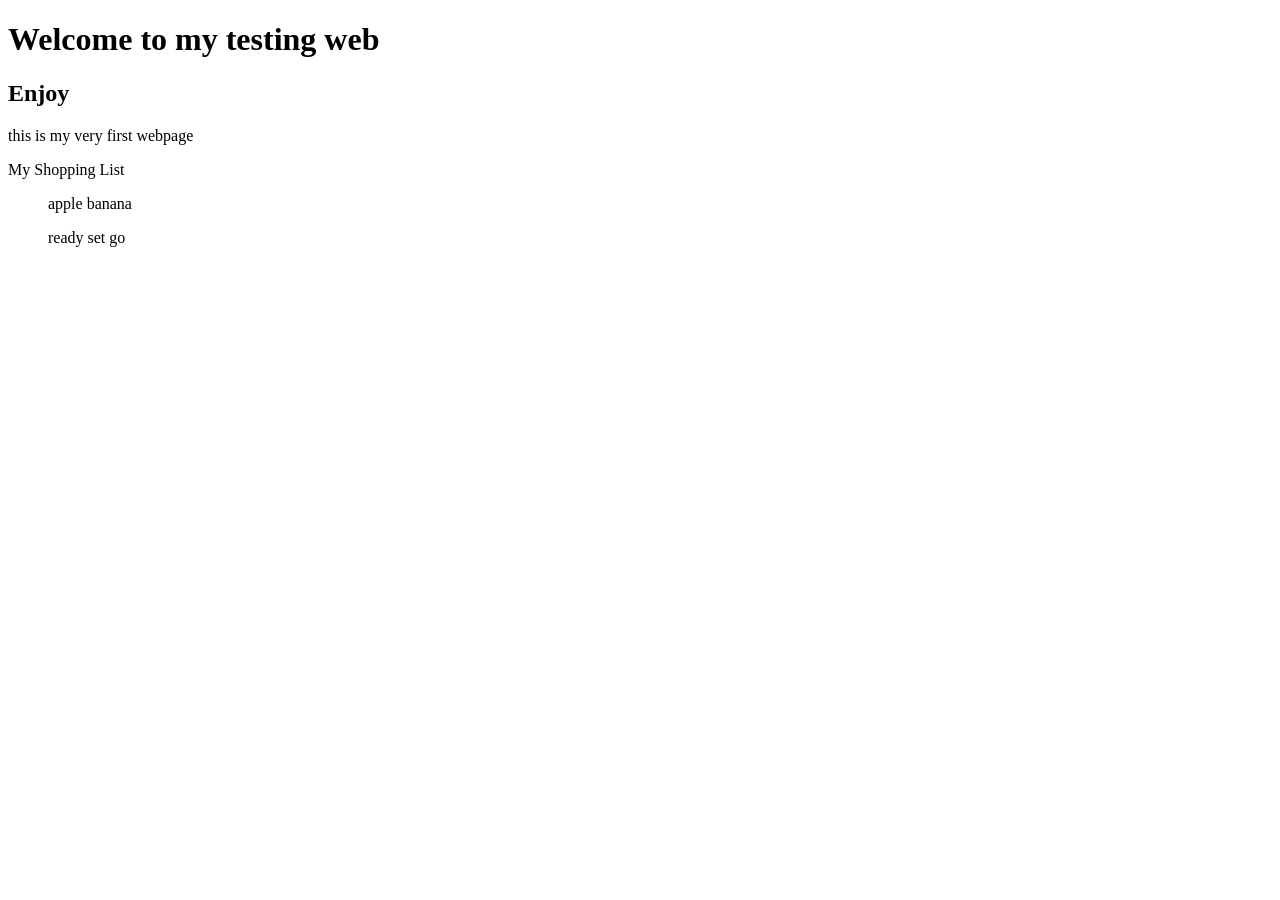
==== index.html @ e14ae75c "que" ====
<!DOCTYPE html>
<html lang="en">
<head>
    <meta charset="UTF-8">
    <meta name="viewport" content="width=device-width, initial-scale=1.0">
    <title>my very first webpage</title>
</head>
<body>
    <h1>Welcome to my testing web</h1>
    <h2>Enjoy</h2>

    
    <p>this is my very first webpage</p>
    <p>My Shopping List</p>
    <ul>
        <l>apple</l>
        <l>banana</l>
    </ul>
    <ol>
        <l>ready</l>
        <l>set</l>
        <l>go</l>
    </ol>
        
        
    




    
    </head>
</body>
</html>
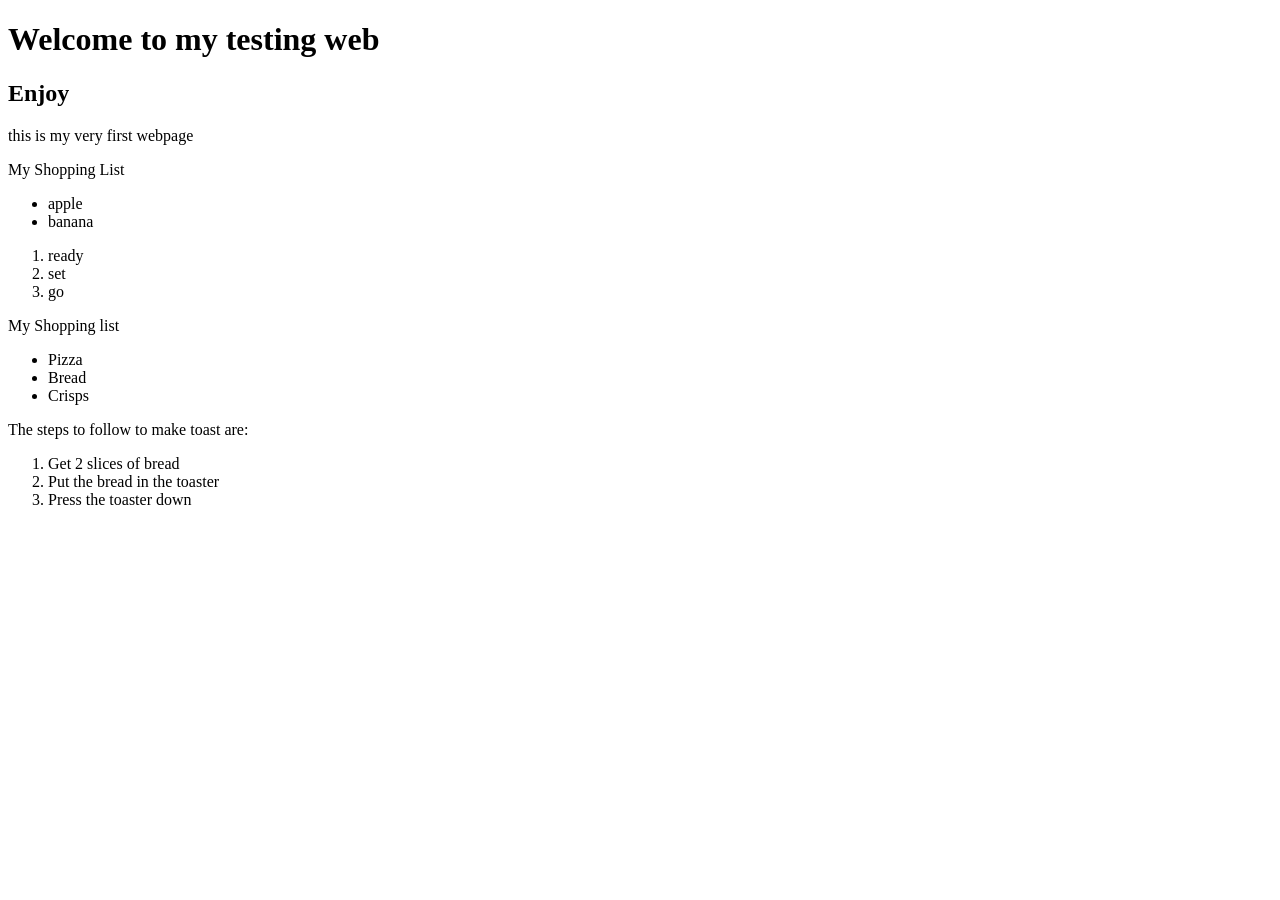
==== commit 54419985: "sera" ====
--- a/index.html
+++ b/index.html
@@ -13,14 +13,27 @@
     <p>this is my very first webpage</p>
     <p>My Shopping List</p>
     <ul>
-        <l>apple</l>
-        <l>banana</l>
+        <li>apple</li>
+        <li>banana</li>
     </ul>
     <ol>
-        <l>ready</l>
-        <l>set</l>
-        <l>go</l>
+        <li>ready</li>
+        <li>set</li>
+        <li>go</li>
     </ol>
+    <p>My Shopping list</p>
+<ul>
+  <li>Pizza</li>
+  <li>Bread</li>
+  <li>Crisps</li>
+</ul>
+
+<p>The steps to follow to make toast are:</p>
+<ol>
+  <li>Get 2 slices of bread</li>
+  <li>Put the bread in the toaster</li>
+  <li>Press the toaster down</li>
+</ol>
         
         
     
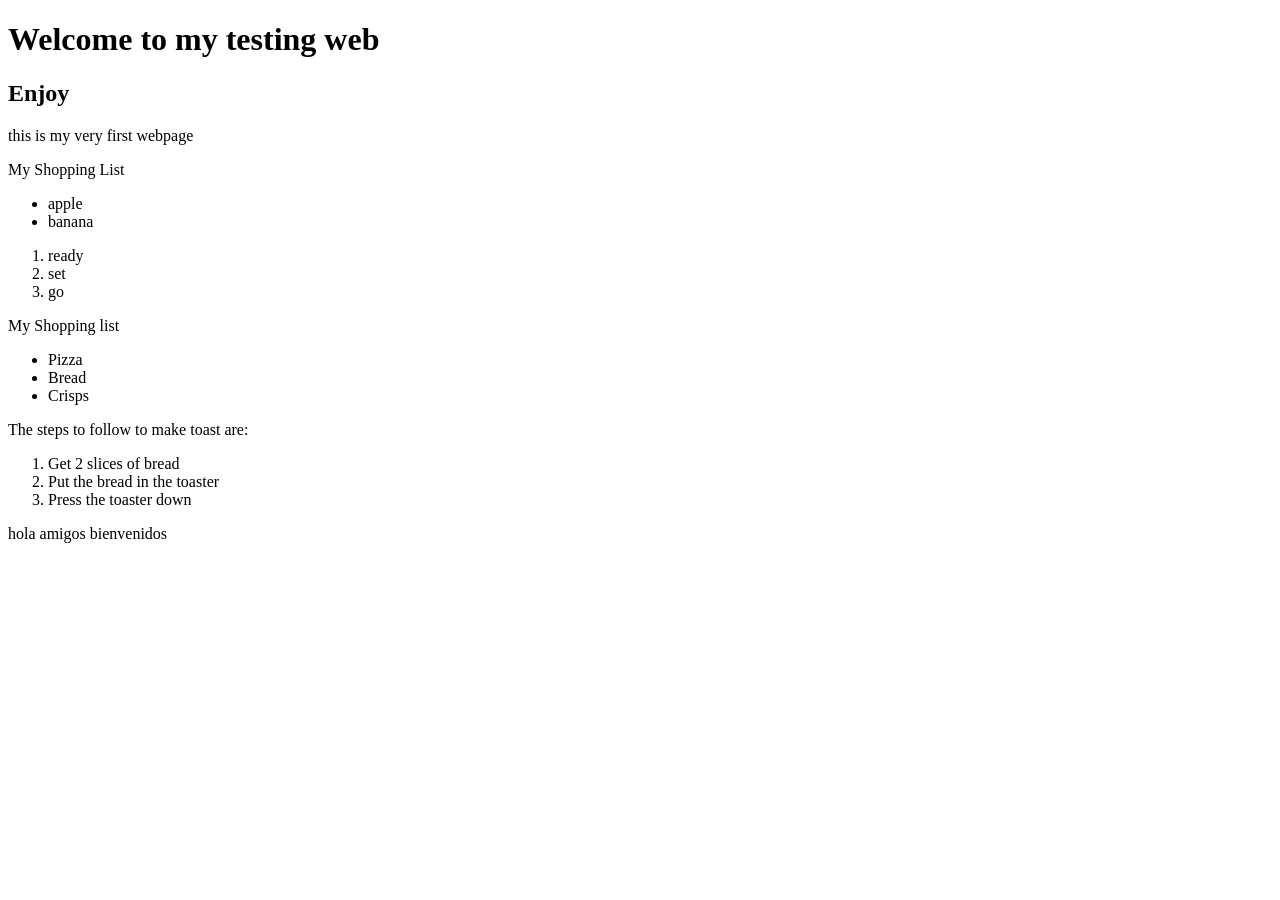
==== commit 42630153: "un que" ====
--- a/index.html
+++ b/index.html
@@ -34,6 +34,8 @@
   <li>Put the bread in the toaster</li>
   <li>Press the toaster down</li>
 </ol>
+<p>hola amigos bienvenidos</p>
+
         
         
     
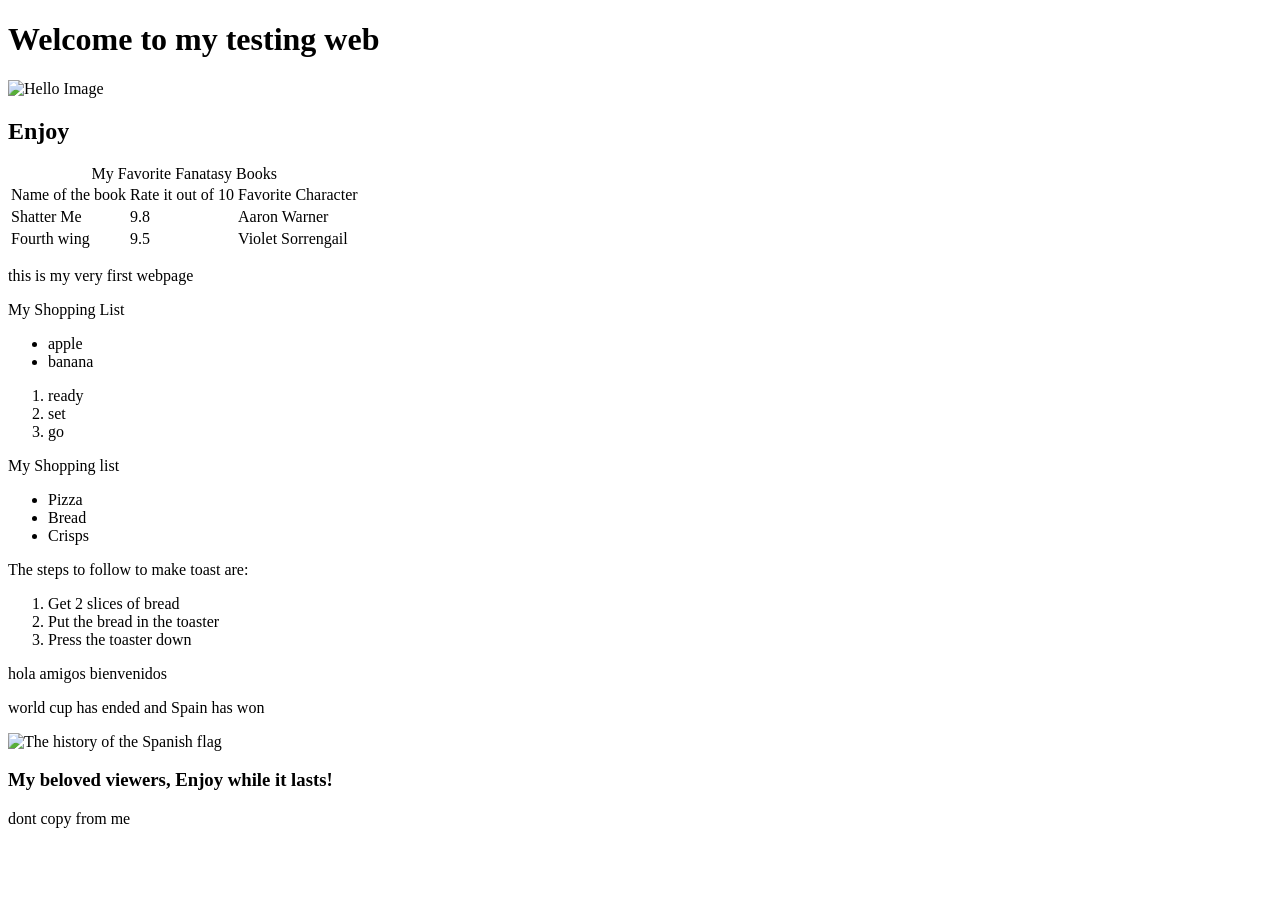
==== commit b1eb909f: "so many things" ====
--- a/index.html
+++ b/index.html
@@ -6,8 +6,32 @@
     <title>my very first webpage</title>
 </head>
 <body>
-    <h1>Welcome to my testing web</h1>
+    <h1>Welcome to my testing web</h1> 
+    <img src="https://i.etsystatic.com/29488153/r/il/e0f22b/3860244894/il_1588xN.3860244894_p9az.jpg" alt="Hello Image" height="100" wedith="500">
     <h2>Enjoy</h2>
+    <table>
+        <caption>My Favorite Fanatasy Books</caption>
+        <tr>
+            <td>Name of the book</td>
+
+            <td>Rate it out of 10</td>
+            <td>Favorite Character</td>
+
+        </tr>
+        <tr>
+            <td>Shatter Me</td>
+            <td>9.8</td>
+            <td>Aaron Warner</td>
+        </tr>
+        <tr>
+            <td>Fourth wing</td>
+            <td>9.5</td>
+            <td>Violet Sorrengail</td>
+
+        </tr>
+    </table>
+    
+ 
 
     
     <p>this is my very first webpage</p>
@@ -35,7 +59,9 @@
   <li>Press the toaster down</li>
 </ol>
 <p>hola amigos bienvenidos</p>
-
+<p>world cup has ended and Spain has won</p>
+<img src="https://www.fascinatingspain.com/asset/thumbnail,1280,720,center,center/media/fascinatingspain/images/2018/06/01/20180601131939231768.jpg" jsaction="" class="sFlh5c FyHeAf iPVvYb" style="max-width: 1200px; height: 261px; margin: 0px; width: 695px;" alt="The history of the Spanish flag" jsname="kn3ccd">
+<h3>My beloved viewers, Enjoy while it lasts!</h3>
         
         
     
@@ -44,6 +70,7 @@
 
 
     
-    </head>
+    
 </body>
+<footer> dont copy from me</footer>
 </html>
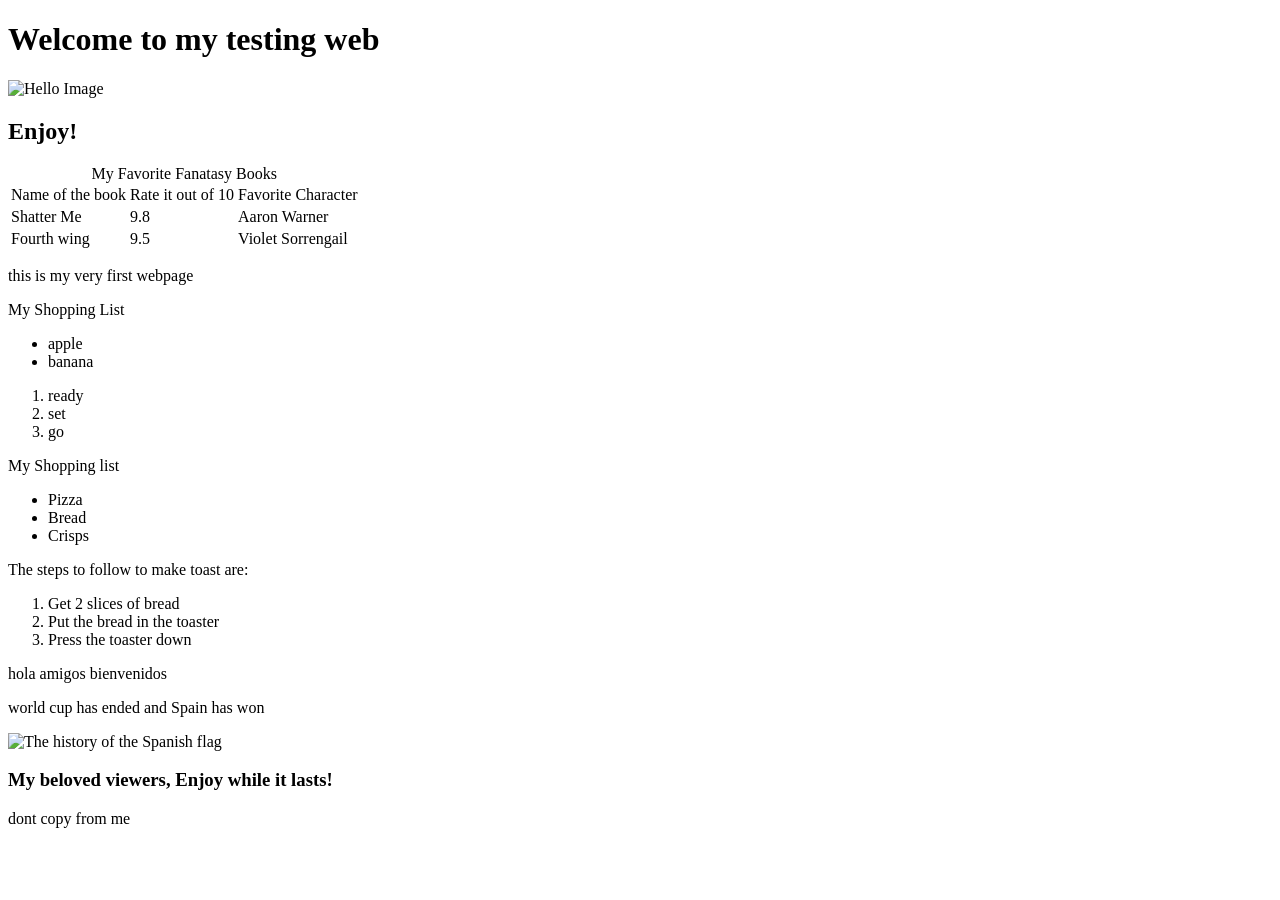
==== commit 6d68b5f6: "new" ====
--- a/index.html
+++ b/index.html
@@ -8,7 +8,7 @@
 <body>
     <h1>Welcome to my testing web</h1> 
     <img src="https://i.etsystatic.com/29488153/r/il/e0f22b/3860244894/il_1588xN.3860244894_p9az.jpg" alt="Hello Image" height="100" wedith="500">
-    <h2>Enjoy</h2>
+    <h2>Enjoy!</h2>
     <table>
         <caption>My Favorite Fanatasy Books</caption>
         <tr>
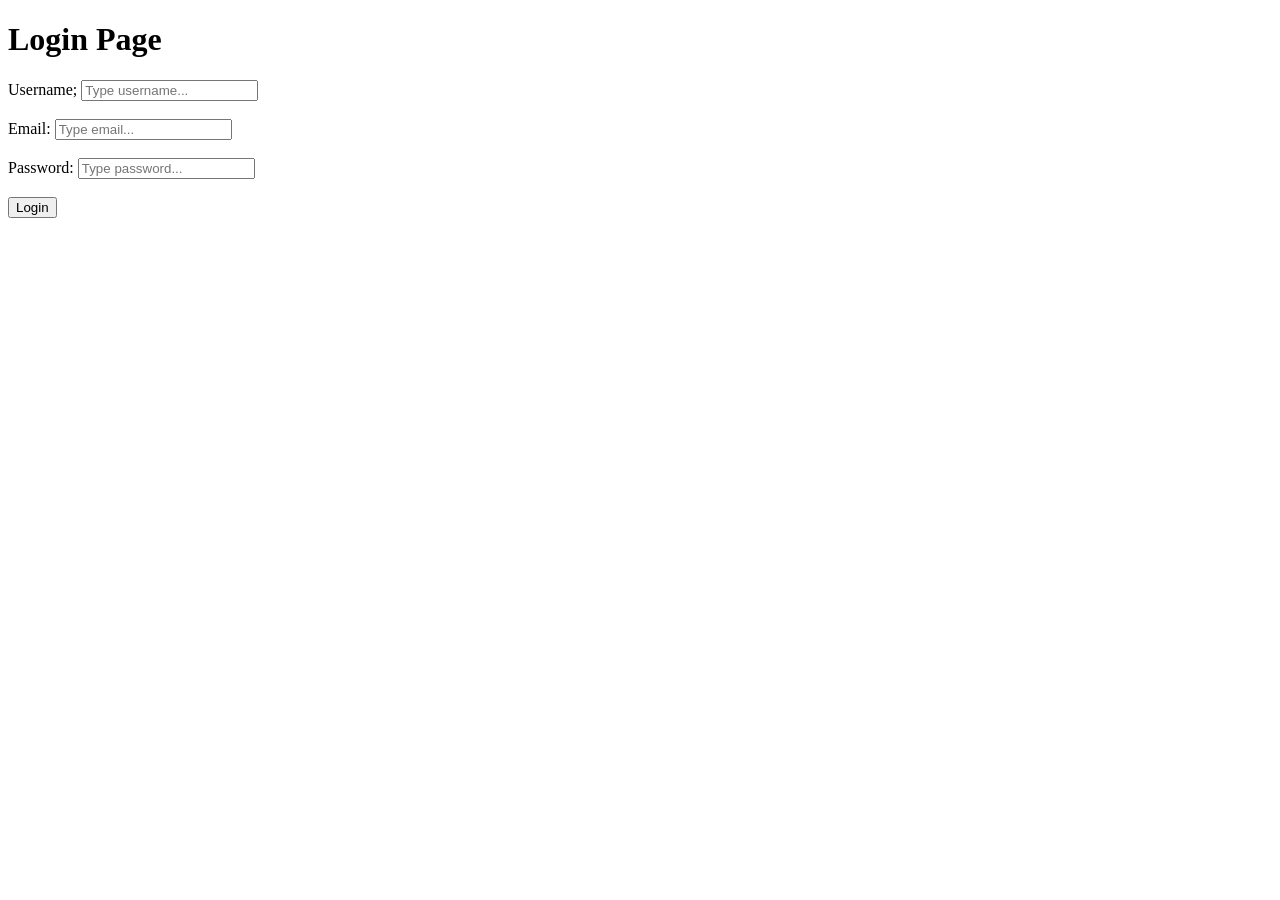
==== commit 43e7d49b: "new" ====
--- a/index.html
+++ b/index.html
@@ -3,74 +3,21 @@
 <head>
     <meta charset="UTF-8">
     <meta name="viewport" content="width=device-width, initial-scale=1.0">
-    <title>my very first webpage</title>
+    <title>Website</title>
 </head>
 <body>
-    <h1>Welcome to my testing web</h1> 
-    <img src="https://i.etsystatic.com/29488153/r/il/e0f22b/3860244894/il_1588xN.3860244894_p9az.jpg" alt="Hello Image" height="100" wedith="500">
-    <h2>Enjoy!</h2>
-    <table>
-        <caption>My Favorite Fanatasy Books</caption>
-        <tr>
-            <td>Name of the book</td>
+    <h1>Login Page</h1>
+    <form action="./index.html" method="get">
+        <label for="username">Username;</label>
+        <input type="text" id="username" name="username" placeholder="Type username..." required maxlength="10"><br><br>
 
-            <td>Rate it out of 10</td>
-            <td>Favorite Character</td>
+        <label for="email">Email:</label>
+        <input type="email" id="email" name="email" placeholder="Type email..." required><br><br>
 
-        </tr>
-        <tr>
-            <td>Shatter Me</td>
-            <td>9.8</td>
-            <td>Aaron Warner</td>
-        </tr>
-        <tr>
-            <td>Fourth wing</td>
-            <td>9.5</td>
-            <td>Violet Sorrengail</td>
-
-        </tr>
-    </table>
-    
- 
-
-    
-    <p>this is my very first webpage</p>
-    <p>My Shopping List</p>
-    <ul>
-        <li>apple</li>
-        <li>banana</li>
-    </ul>
-    <ol>
-        <li>ready</li>
-        <li>set</li>
-        <li>go</li>
-    </ol>
-    <p>My Shopping list</p>
-<ul>
-  <li>Pizza</li>
-  <li>Bread</li>
-  <li>Crisps</li>
-</ul>
-
-<p>The steps to follow to make toast are:</p>
-<ol>
-  <li>Get 2 slices of bread</li>
-  <li>Put the bread in the toaster</li>
-  <li>Press the toaster down</li>
-</ol>
-<p>hola amigos bienvenidos</p>
-<p>world cup has ended and Spain has won</p>
-<img src="https://www.fascinatingspain.com/asset/thumbnail,1280,720,center,center/media/fascinatingspain/images/2018/06/01/20180601131939231768.jpg" jsaction="" class="sFlh5c FyHeAf iPVvYb" style="max-width: 1200px; height: 261px; margin: 0px; width: 695px;" alt="The history of the Spanish flag" jsname="kn3ccd">
-<h3>My beloved viewers, Enjoy while it lasts!</h3>
+        <label for="password">Password:</label>
+        <input type="password" id="password" name="password" placeholder="Type password..." required><br><br>
+        <input type="submit" value="Login">
+        </form>
         
-        
-    
-
-
-
-
-    
-    
 </body>
-<footer> dont copy from me</footer>
 </html>
